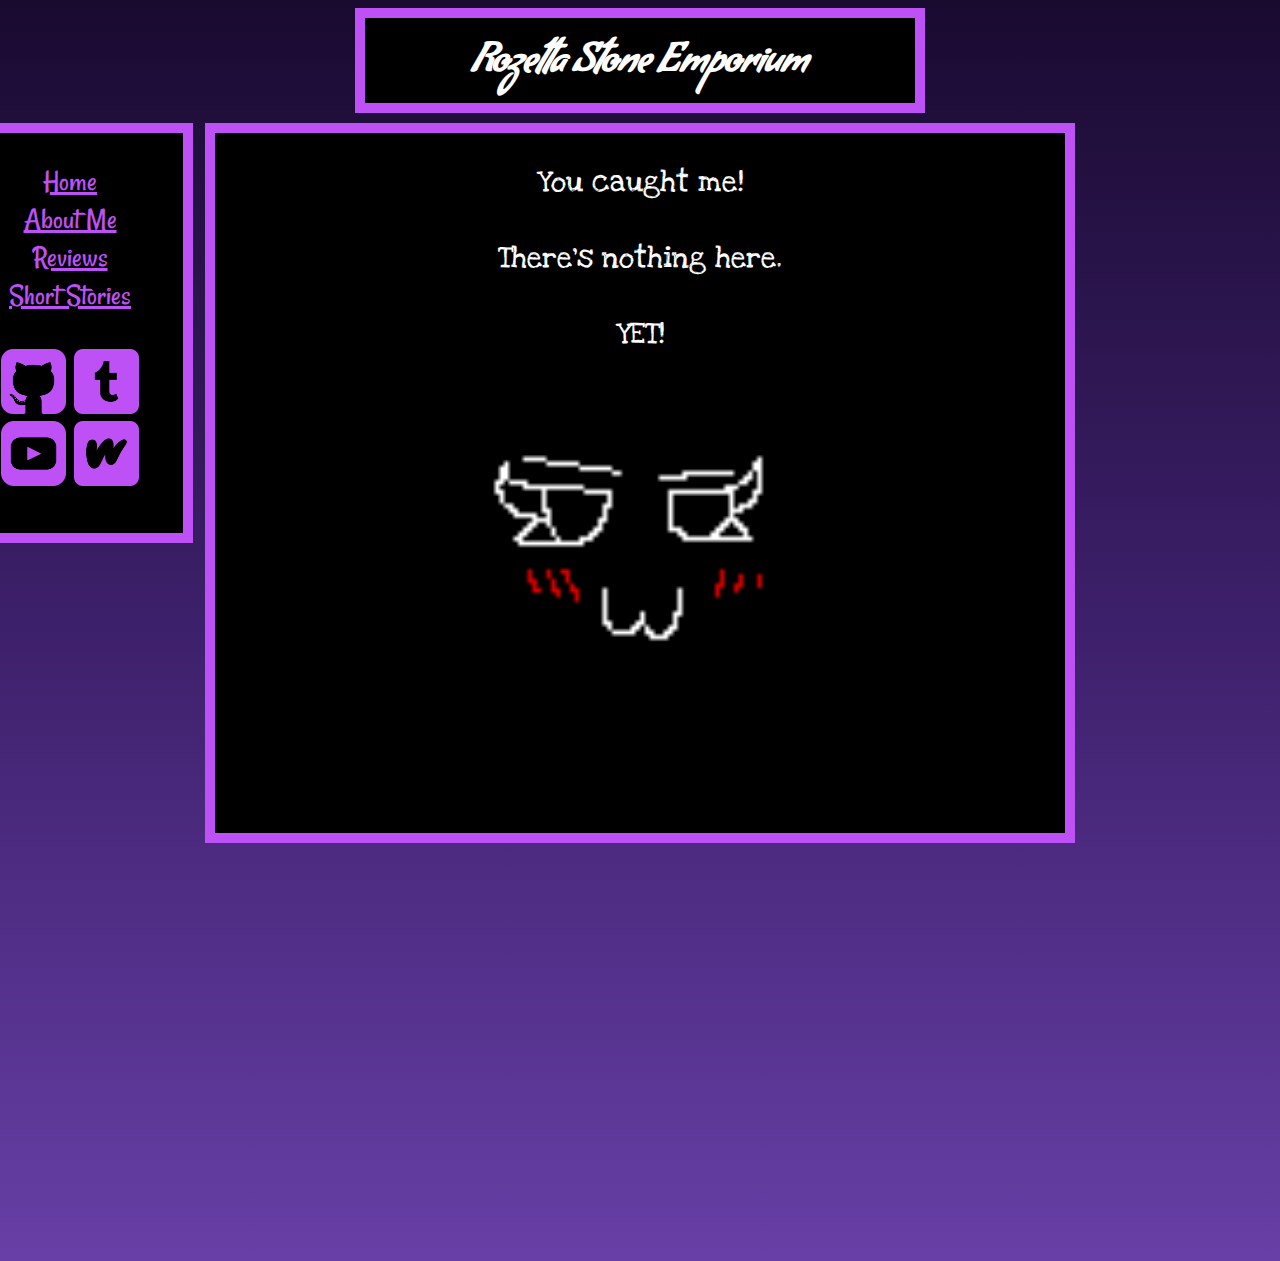
==== reviews.html @ 850e2e6b "Add files via upload" ====
﻿<!DOCTYPE html>
<html>

<head>
    <title>Rozetta Stone Imporium</title>
    <link href="style.css" rel="stylesheet" />
    <link rel="preconnect" href="https://fonts.googleapis.com">
    <link rel="preconnect" href="https://fonts.gstatic.com" crossorigin>
    <link href="https://fonts.googleapis.com/css2?family=Condiment&family=Love+Ya+Like+A+Sister&family=Rancho&family=Salsa&display=swap" rel="stylesheet">
</head>

<body>

    <div class="main div">

        <div class="header">
            <h1 class="title">Rozetta Stone Emporium</h1>
        </div>

        <div class="nav">
            <div class="paragraph">
                <p class="link_list" id="header_list">
                    <a class="nav_link" href="index.html">Home</a> <br />
                    <a class="nav_link" href="aboutme.html">About Me</a> <br />
                    <a class="nav_link" href="reviews.html">Reviews</a> <br />
                    <a class="nav_link" href="writing.html">Short Stories</a> <br />
                    <br />
                    <a href="https://github.com/SnickerBlue" target="_blank"><img class="link_icon" src="Images/github.png" /></a>
                    <a href="https://bunchezofroze.tumblr.com/" target="_blank"><img class="link_icon" src="Images/tumblr.png" /></a>
                    <br />
                    <a href="https://www.youtube.com/channel/UCxgzhfapMJEi2cBJL4VfeUg" target="_blank"><img class="link_icon" src="Images/youtube.png" /></a>
                    <a href="https://www.wattpad.com/user/RozettaStone05" target="_blank"><img class="link_icon" src="Images/wattpad.png" /></a>
                </p>
            </div>
        </div>

        <div class="content">
            <p>
                You caught me!<br /><br />
                There's nothing here.<br /><br />
                YET!<br /><br />
                <img class="uwu" src="Images/Face.png" />
            </p>
        </div>

    </div>

</body>

</html>
---- style.css ----
﻿body 
{
    background:linear-gradient(#190a30, #3d206b, #673fa6);
}

div.header 
{
    background-color:black;
    color:white;
    text-align:center;
    margin:auto;
    width:550px;
    height:85px;
    border:10px solid #be51f5;
    font-family:'Condiment', cursive;
    font-size:20px;
}

.title
{
    position:relative;
    bottom:10px;
}

div.content
{
    background-color:black;
    color:white;
    text-align:center;
    margin:auto;
    width:850px;
    height:700px;
    border:10px solid #be51f5;
    position:relative;
    bottom:410px;
    font-size:30px;
    font-family:'Love Ya Like A Sister', cursive;
}

div.nav
{
    background-color:black;
    text-align:center;
    font-size:30px;
    margin:auto;
    width:225px;
    height:400px;
    border:10px solid #be51f5;
    position:relative;
    right:570px;
    top:10px
}

.link_icon
{
    width:65px;
    height:65px;
}

.nav_link
{
    color:#be51f5;
    font-family:'Rancho', cursive;
}

div.writing {
    background-color: black;
    color: white;
    text-align: center;
    margin: auto;
    width: 850px;
    height: 1000px;
    border: 10px solid #be51f5;
    position: relative;
    bottom: 410px;
    font-size: 30px;
    font-family: 'Love Ya Like A Sister', cursive;
}

div.hauntedcomputer {
    background-color: black;
    color: white;
    text-align: left;
    margin: auto;
    width: 850px;
    height: 6200px;
    border: 10px solid #be51f5;
    position: relative;
    bottom: 992px;
    font-size: 30px;
    font-family: 'Times New Roman';
}

p {
    margin-left: 10px;
    margin-right: 10px;
}

.summary {
    font-size: 24px;
}

div.cover {
    background-color: black;
    text-align: center;
    font-size: 30px;
    margin: auto;
    width: 225px;
    height: 352px;
    border: 10px solid #be51f5;
    position: relative;
    right: 570px;
    top: 20px;
}

.haunted {
    width: 225px;
}

div.pdflink {
    background-color: black;
    text-align: center;
    font-size: 40px;
    margin: auto;
    width: 380px;
    height: 85px;
    border: 10px solid #be51f5;
    position: relative;
    right: 492px;
    bottom: 897px;
    vertical-align:middle;
    line-height:85px;
}

div.prompt {
    background-color: black;
    text-align: center;
    font-size: 30px;
    margin: auto;
    width: 123px;
    height: 85px;
    border: 10px solid #be51f5;
    position: relative;
    left: 363px;
    bottom: 1002px;
    vertical-align: middle;
    line-height: 85px;
    font-size: 25px;
    line-height: 27px;
    font-family: 'Rancho', cursive;
}

.prompt_text {
    color: #be51f5;
}

.pdf_text {
    color: #be51f5;
    font-family: 'Rancho', cursive;
}

.uwu {
    width: 300px;
}
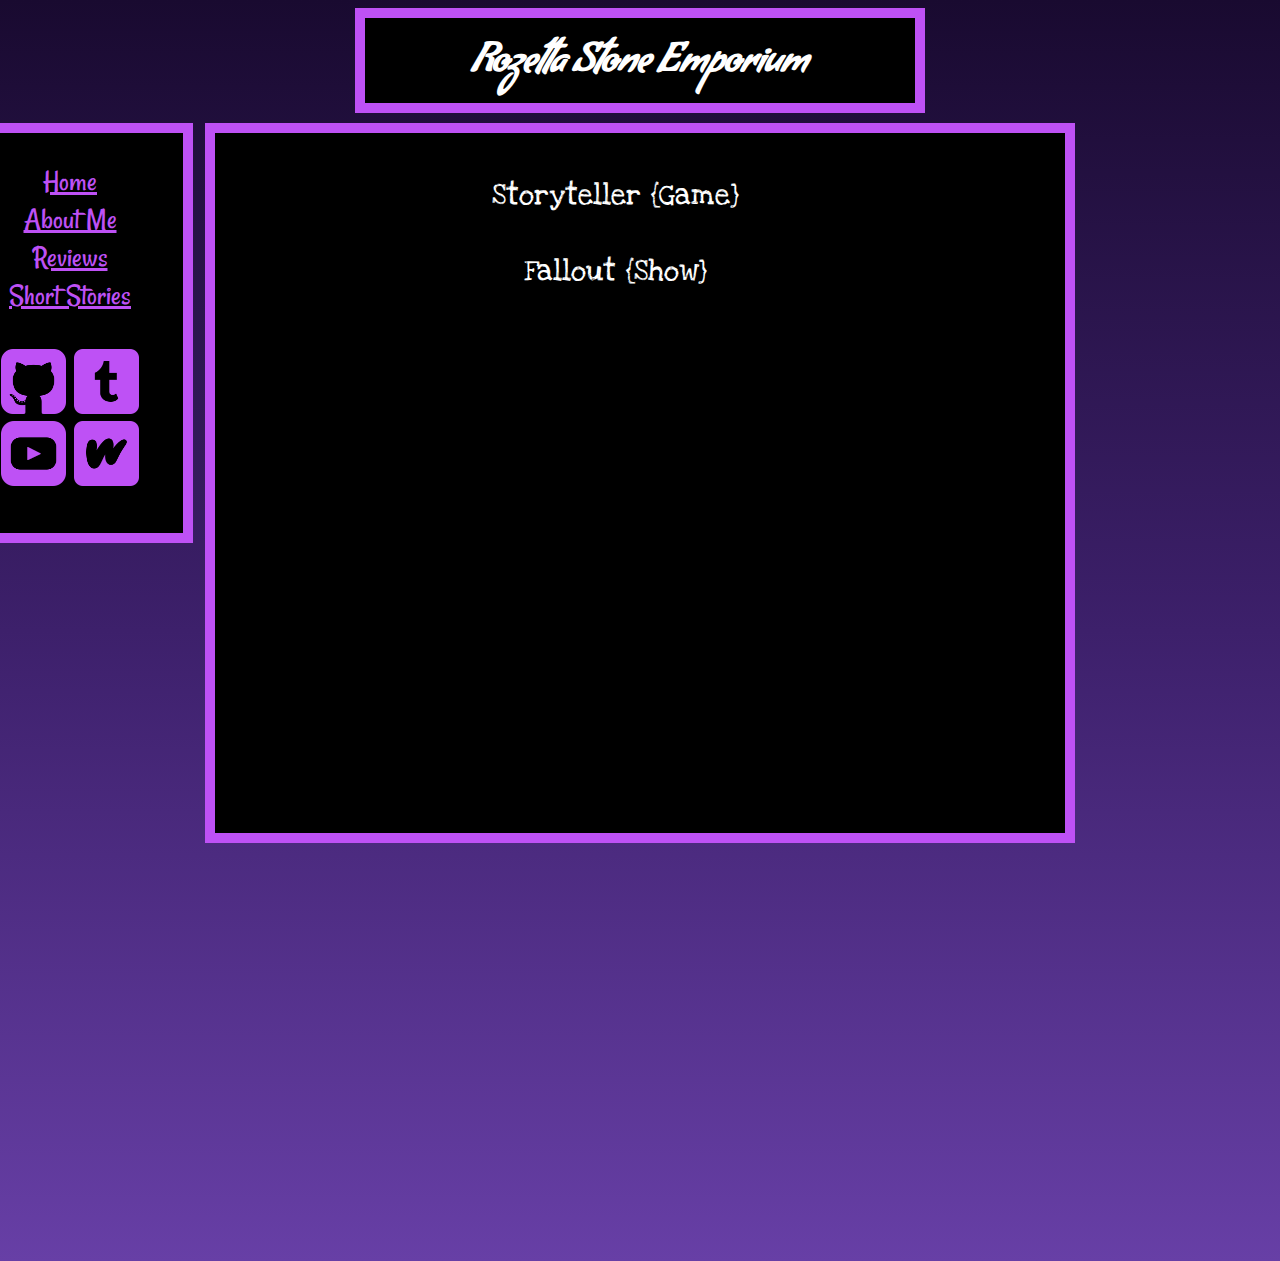
==== commit 7842ef15: "Add files via upload" ====
--- a/reviews.html
+++ b/reviews.html
@@ -7,6 +7,7 @@
     <link rel="preconnect" href="https://fonts.googleapis.com">
     <link rel="preconnect" href="https://fonts.gstatic.com" crossorigin>
     <link href="https://fonts.googleapis.com/css2?family=Condiment&family=Love+Ya+Like+A+Sister&family=Rancho&family=Salsa&display=swap" rel="stylesheet">
+    <script src="script.js"></script>
 </head>
 
 <body>
@@ -35,16 +36,44 @@
         </div>
 
         <div class="content">
-            <p>
-                You caught me!<br /><br />
-                There's nothing here.<br /><br />
-                YET!<br /><br />
-                <img class="uwu" src="Images/Face.png" />
-            </p>
+            <button class="accordion">Storyteller {Game}</button>
+            <div class="panel">
+                <p>
+                    An extremely well polished and cute little puzzle game.
+                    You get a prompt for what happens in the story and have to then accomplish the prompt with scenes and characters you drag on to a tiled story book page.
+                    Took me about 4 hours to 100% and by far my favorite part was attempting to make as many stories as I could as gay as possible.
+                    Nice game to waste a bit of time on.
+                </p>
+            </div>
+            <button class="accordion">Fallout {Show}</button>
+            <div class="panel">
+                <p>
+                    An excellent adaptation that’s overwhelmingly faithful to the lore and chock full of game references.
+                    The characters are great and the humor is on point. I highly recommend this show even if you haven’t played the games before; it’s just a really good show in general.
+                    Can’t wait for the second season.
+                </p>
+            </div>
         </div>
 
     </div>
 
+    <script>
+        var acc = document.getElementsByClassName("accordion");
+        var i;
+
+        for (i = 0; i < acc.length; i++) {
+            acc[i].addEventListener("click", function () {
+                this.classList.toggle("active");
+                var panel = this.nextElementSibling;
+                if (panel.style.maxHeight) {
+                    panel.style.maxHeight = null;
+                } else {
+                    panel.style.maxHeight = panel.scrollHeight + "px";
+                }
+            });
+        }
+    </script>
+
 </body>
 
 </html>--- a/style.css
+++ b/style.css
@@ -161,4 +161,64 @@
 
 .uwu {
     width: 300px;
+}
+
+div.whatislove {
+    background-color: black;
+    color: white;
+    text-align: left;
+    margin: auto;
+    width: 850px;
+    height: 1900px;
+    border: 10px solid #be51f5;
+    position: relative;
+    bottom: 992px;
+    font-size: 30px;
+    font-family: 'Times New Roman';
+}
+
+.accordion {
+    cursor: pointer;
+    transition: 0.4s;
+    background-color: black;
+    border: none;
+    outline: none;
+    font-family: 'Love Ya Like A Sister', cursive;
+    font-size: 30px;
+    position: relative;
+    top: 20px;
+    padding-bottom: 15px;
+    color: #fff;
+}
+
+.panel {
+    max-height: 0;
+    overflow: hidden;
+    transition: max-height .1s ease-out;
+}
+
+.panel p {
+    font-size: 80%;
+}
+
+.accordion:after {
+    background-image: url(Images/click1.svg);
+    background-size: 50px 50px;
+    display: inline-block;
+    width: 50px;
+    height: 50px;
+    content: "";
+    position: relative;
+    top: 15px;
+}
+
+.active:after {
+    background-image: url(Images/click2.svg);
+    background-size: 50px 50px;
+    display: inline-block;
+    width: 50px;
+    height: 50px;
+    content: "";
+    position: relative;
+    top: 15px;
 }